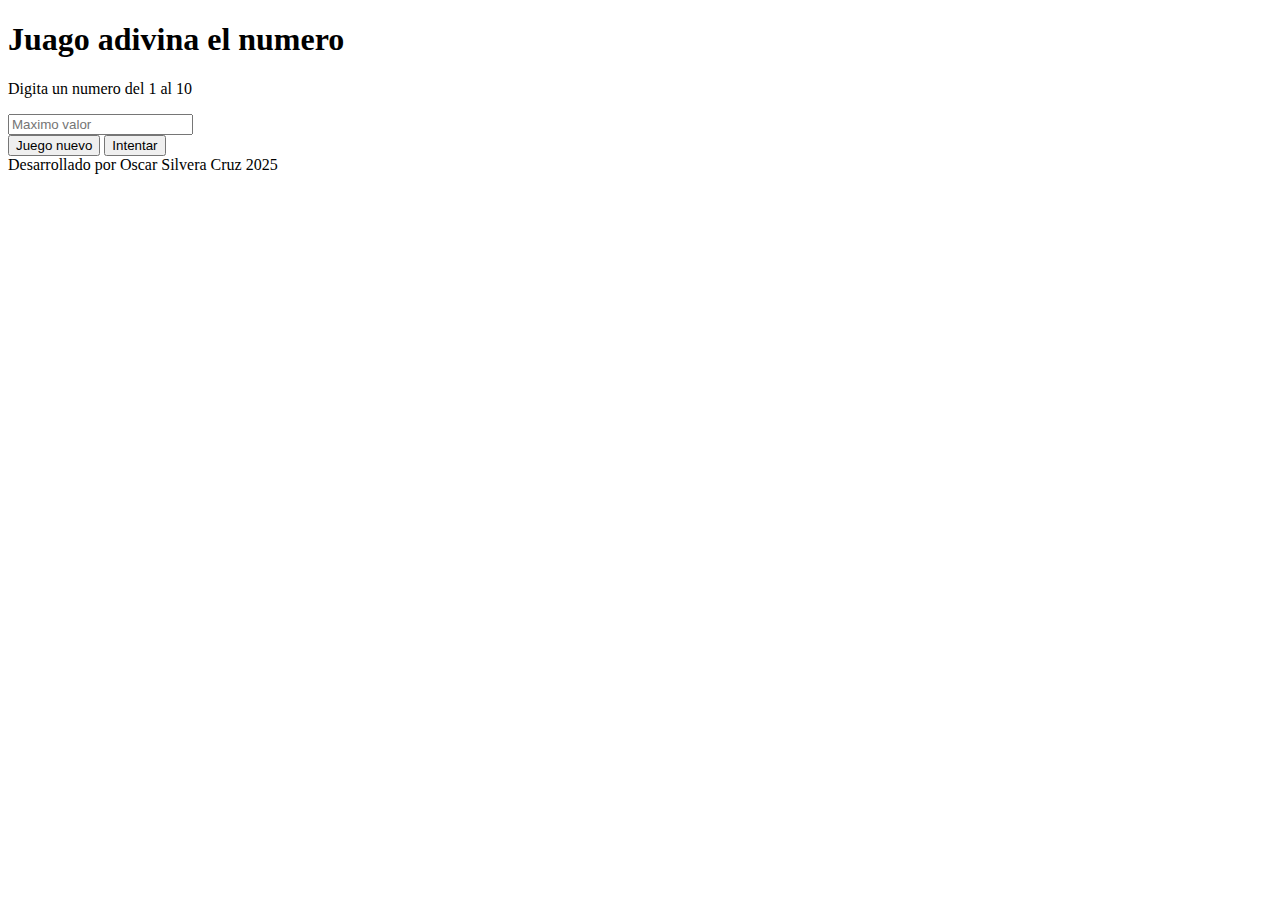
==== Fase_1/1_AprenderLógicaProgramacion/AdivinaNumero/index.html @ a666c4c9 "Reestructurar el repositorio" ====
<!DOCTYPE html>
<html lang="es">
<head>
    <meta charset="UTF-8">
    <meta name="viewport" content="width=device-width, initial-scale=1.0">
    <title>Adivina el numero</title>
</head>
<body>
    <header>
        <h1></h1>
    </header>
    <Main>
        <section>
            <p></p>
            <input type="text" id="maxRange" placeholder="Maximo valor">
        </section>
        <section>
                <button id="newGame">Juego nuevo</button>
                <button onclick="intentoUsuario();" id="playButton">Intentar</button>
        </section>
    </Main>
    <footer>
        Desarrollado por Oscar Silvera Cruz 2025
    </footer>
    <!--codigo llamado desde el archivo app.js para ejecutarlo en el navegador-->
    <script src="./app.js" defer></script>
</body>
</html>
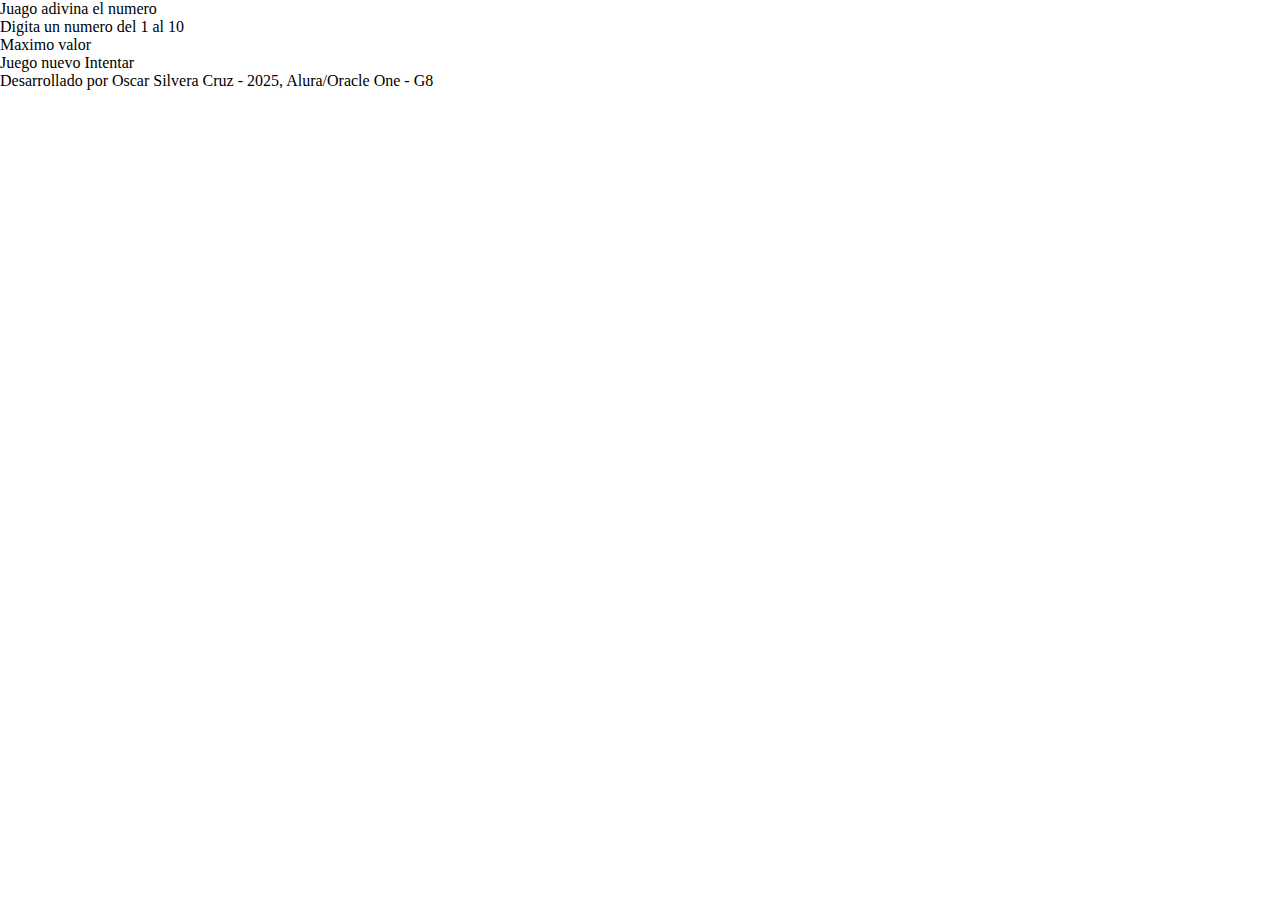
==== commit 07120781: "Ajustar html" ====
--- a/Fase_1/1_AprenderLógicaProgramacion/AdivinaNumero/index.html
+++ b/Fase_1/1_AprenderLógicaProgramacion/AdivinaNumero/index.html
@@ -3,13 +3,15 @@
 <head>
     <meta charset="UTF-8">
     <meta name="viewport" content="width=device-width, initial-scale=1.0">
+    <link rel="stylesheet" href="./Assets/css/reset.css">
+    <link rel="stylesheet" href="./Assets/css/style.css">
     <title>Adivina el numero</title>
 </head>
 <body>
-    <header>
-        <h1></h1>
+    <header class="body__header--container">
+        <h1>Adivina el numero</h1>
     </header>
-    <Main>
+    <Main class="body__main--container">
         <section>
             <p></p>
             <input type="text" id="maxRange" placeholder="Maximo valor">
@@ -19,10 +21,12 @@
                 <button onclick="intentoUsuario();" id="playButton">Intentar</button>
         </section>
     </Main>
-    <footer>
-        Desarrollado por Oscar Silvera Cruz 2025
+    <footer class="body__footer--container">
+        <p>
+            Desarrollado por Oscar Silvera Cruz - 2025, Alura/Oracle One - G8
+        </p>
     </footer>
     <!--codigo llamado desde el archivo app.js para ejecutarlo en el navegador-->
-    <script src="./app.js" defer></script>
+    <script src="./Assets/js/app.js" defer></script>
 </body>
 </html>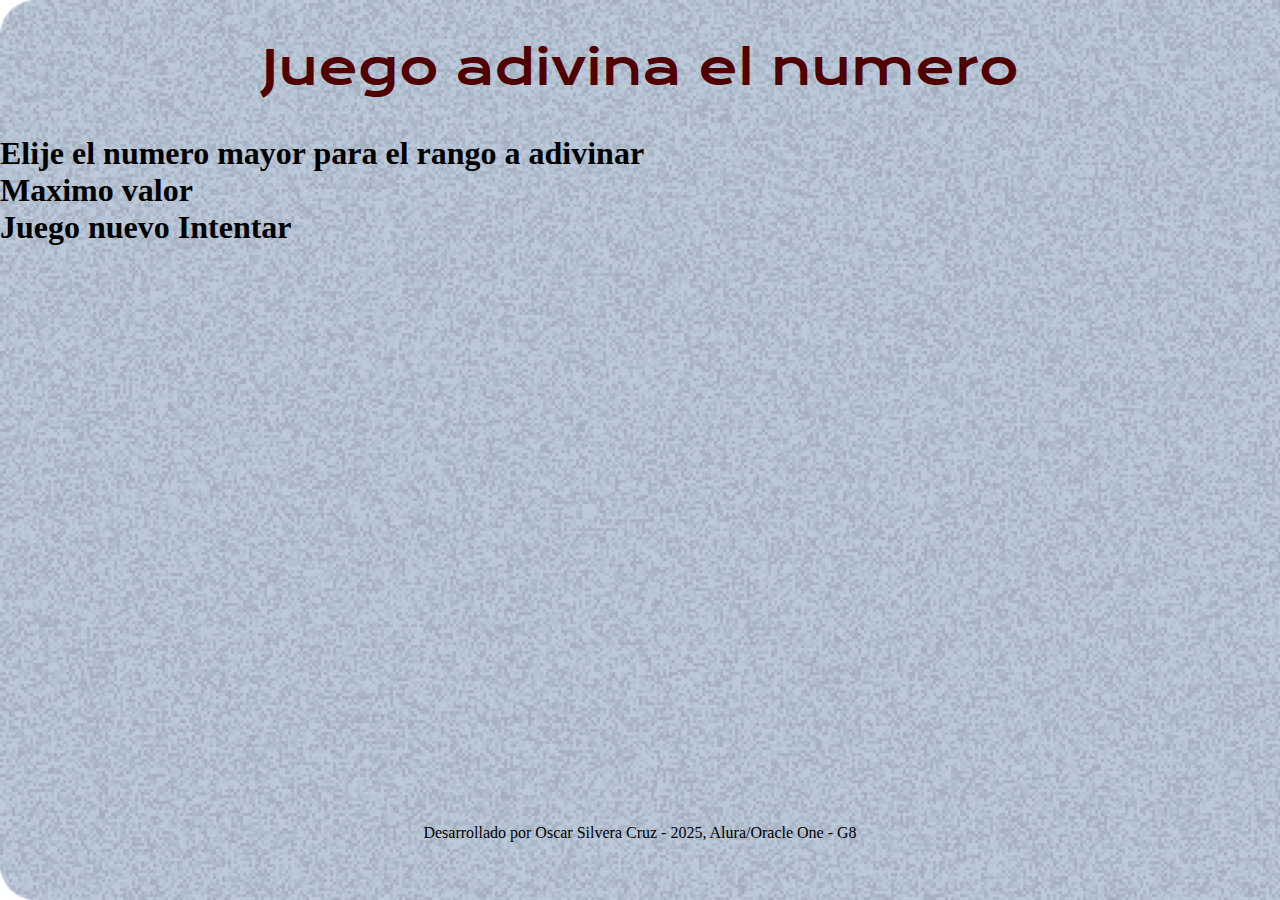
==== commit ca53a628: "Ajustar el css" ====
--- a/Fase_1/1_AprenderLógicaProgramacion/AdivinaNumero/index.html
+++ b/Fase_1/1_AprenderLógicaProgramacion/AdivinaNumero/index.html
@@ -9,7 +9,7 @@
 </head>
 <body>
     <header class="body__header--container">
-        <h1>Adivina el numero</h1>
+        <h1 class="header__h1--title"></h1>
     </header>
     <Main class="body__main--container">
         <section>
--- a/Fase_1/1_AprenderLógicaProgramacion/AdivinaNumero/Assets/css/style.css
+++ b/Fase_1/1_AprenderLógicaProgramacion/AdivinaNumero/Assets/css/style.css
@@ -0,0 +1,33 @@
+@import url('https://fonts.googleapis.com/css2?family=Krona+One&display=swap');
+@import url('https://fonts.googleapis.com/css2?family=Montserrat:ital,wght@0,100..900;1,100..900&display=swap');
+
+body{
+    height: 100vh;
+    display:grid;
+    grid-template-rows: 15% 4fr 15%;
+    background-image: url(../img/Ruido.png);
+    background-size: cover;
+}
+
+.body__header--container{
+    display: flex;
+    justify-content: center;
+    align-items: center;
+}
+
+.body__main--container{
+    font-size: 2em;
+    font-weight: bold;
+}
+
+.body__footer--container{
+    display: flex;
+    justify-content: center;
+    align-items: center;
+}
+
+.header__h1--title{
+    font-family: 'Krona One', sans-serif;
+    font-size: 3em;
+    color: #500000;
+}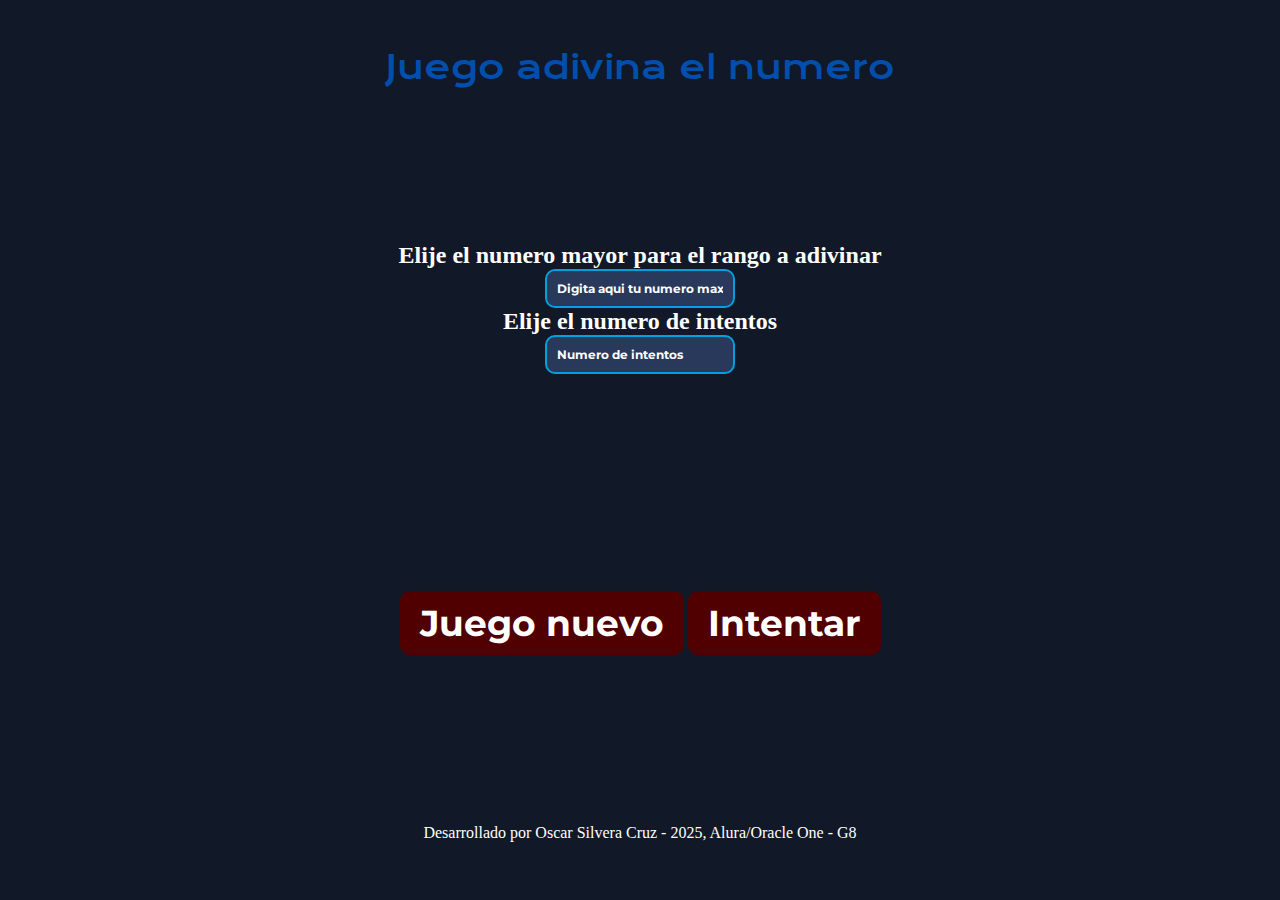
==== commit b4444f1b: "Ajustar el css" ====
--- a/Fase_1/1_AprenderLógicaProgramacion/AdivinaNumero/index.html
+++ b/Fase_1/1_AprenderLógicaProgramacion/AdivinaNumero/index.html
@@ -12,13 +12,17 @@
         <h1 class="header__h1--title"></h1>
     </header>
     <Main class="body__main--container">
-        <section>
-            <p></p>
-            <input type="text" id="maxRange" placeholder="Maximo valor">
+        <section class="main__section--containerInput">
+            <p class="section__p--maxRangeUser"></p>
+            <input class="section__input--user" type="text" id="maxRange" placeholder="Digita aqui tu numero maximo">
+
+            <p class="section__p_intentosUser"></p>
+            <input class="section__input--user" type="text" id="intentosUser" placeholder="Numero de intentos">
+
         </section>
-        <section>
-                <button id="newGame">Juego nuevo</button>
-                <button onclick="intentoUsuario();" id="playButton">Intentar</button>
+        <section class="main__section--containerButton">
+                <button class="section__button--newGame" id="newGame">Juego nuevo</button>
+                <button class="section__button--ejecutar" onclick="intentoUsuario();" id="playButton">Intentar</button>
         </section>
     </Main>
     <footer class="body__footer--container">
--- a/Fase_1/1_AprenderLógicaProgramacion/AdivinaNumero/Assets/css/style.css
+++ b/Fase_1/1_AprenderLógicaProgramacion/AdivinaNumero/Assets/css/style.css
@@ -5,22 +5,28 @@
     height: 100vh;
     display:grid;
     grid-template-rows: 15% 4fr 15%;
-    background-image: url(../img/Ruido.png);
-    background-size: cover;
+    background-color: #111827;
+    color: white;
 }
 
 .body__header--container{
+    grid-row: 1/2;
     display: flex;
     justify-content: center;
     align-items: center;
 }
 
 .body__main--container{
-    font-size: 2em;
+    grid-row: 2/3;
+    font-size: 1.5em;
     font-weight: bold;
+    display: flex;
+    flex-direction: column;
+    justify-content: space-around;
 }
 
 .body__footer--container{
+    grid-row: 3/4;
     display: flex;
     justify-content: center;
     align-items: center;
@@ -28,6 +34,58 @@
 
 .header__h1--title{
     font-family: 'Krona One', sans-serif;
-    font-size: 3em;
-    color: #500000;
+    font-size: 2em;
+    color: #014fad;
+}
+
+.main__section--containerInput{
+    display: flex;
+    justify-content: center;
+    align-items: center;
+    flex-direction: column;
+}
+
+.section__input--user{
+    font-size: .5em;
+    padding: 10px;
+    border-radius: 10px;
+    font-family: 'Montserrat', sans-serif;
+    border: 2px solid #00a1dc;
+    background-color: #28395b;
+}
+
+.main__section--containerButton{
+    display: flex;
+    justify-content: center;
+    align-items: center;
+}
+
+.section__button--newGame{
+    background-color: #500000;
+    color: white;
+    border: none;
+    padding: 10px 20px;
+    text-align: center;
+    text-decoration: none;
+    display: inline-block;
+    font-size: 1.5em;
+    margin: 4px 2px;
+    cursor: pointer;
+    border-radius: 10px;
+    font-family: 'Montserrat', sans-serif;
+}
+
+.section__button--ejecutar{
+    background-color: #500000;
+    color: white;
+    border: none;
+    padding: 10px 20px;
+    text-align: center;
+    text-decoration: none;
+    display: inline-block;
+    font-size: 1.5em;
+    margin: 4px 2px;
+    cursor: pointer;
+    border-radius: 10px;
+    font-family: 'Montserrat', sans-serif;
 }